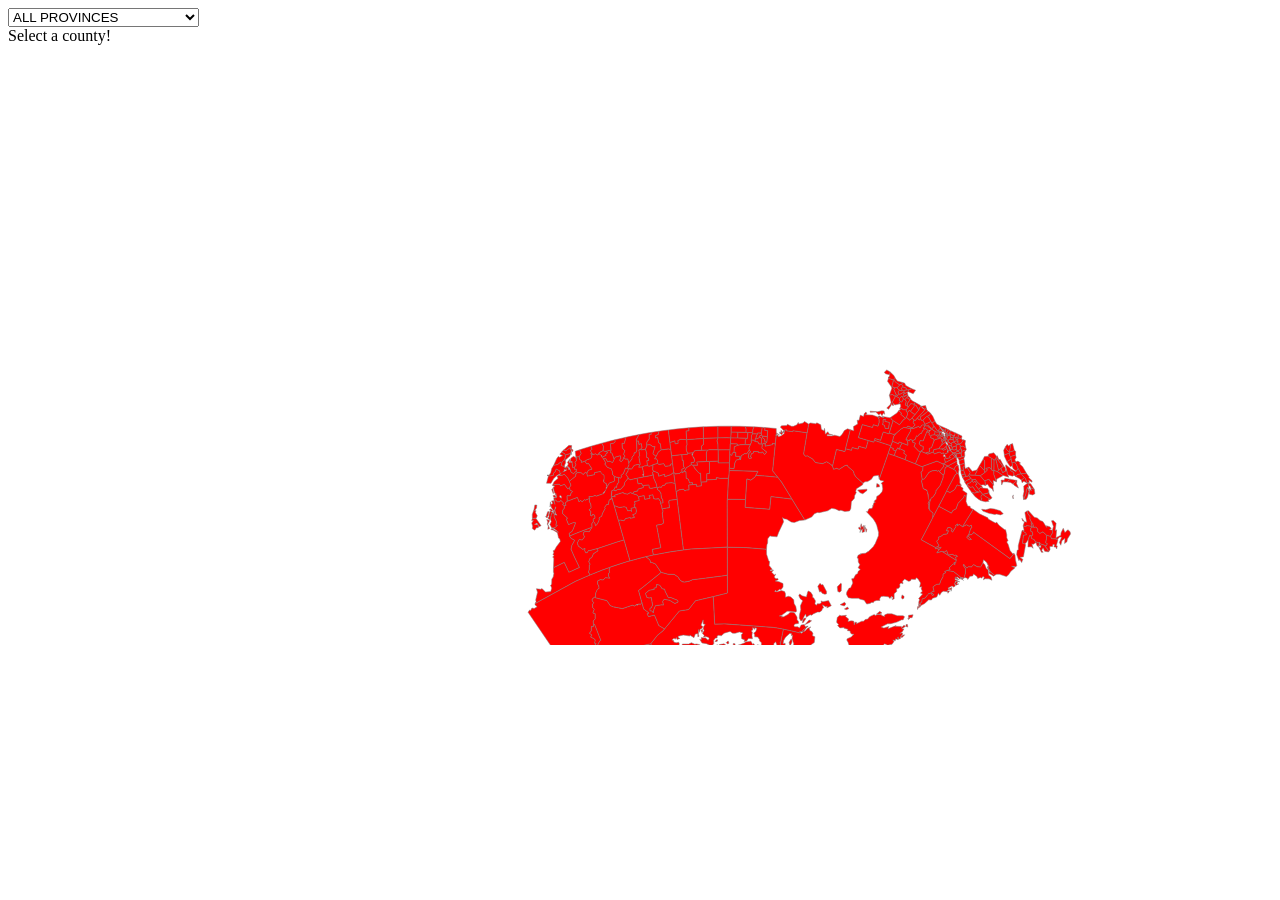
==== canada.html @ a0105c27 "canada added, need to fix projection" ====
<!DOCTYPE html>
<html>
  <head>
    <meta charset="utf-8">
    <title>Canadian Counties</title>
    <script src="jquery-3.3.1.min.js"></script>
    <script src="d3.v4.min.js"></script>
    <script src="canada.js"></script>
  </head>
  <body>
    <select id="province-list" onchange="plotCanadaCounties($('#province-list').find(':selected').attr('id'))">
      <option id="CA">ALL PROVINCES</option>
      <option id="AB">Alberta</option>
      <option id="BC">British Columbia</option>
      <option id="MB">Manitoba</option>
      <option id="NB">New Brunswick</option>
      <option id="NL">Newfoundland and Labrador</option>
      <option id="NT">Northwest Territories</option>
      <option id="NS">Nova Scotia</option>
      <option id="NU">Nunavut</option>
      <option id="ON">Ontario</option>
      <option id="PE">Prince Edward Island</option>
      <option id="QC">Quebec</option>
      <option id="SK">Saskatchewan</option>
      <option id="YT">Yukon</option>
    </select>
    <div id="infobox">Select a county!</div>
    <script type="text/javascript">
      //Width and height
      var w = 1200;
      var h = 600;

      //Create SVG element
 			var svg = d3.select("body")
 						      .append("svg")
 						      .attr("width", w)
 						      .attr("height", h);

      function scale (scaleFactor,width,height) {
        return d3.geoTransform({
                    point: function(x, y) {
                    this.stream.point( (x - width/2) * scaleFactor + width/2 , (y - height/2) * scaleFactor + height/2);
                  }
              });
      }

      //Define Geopath
      var path = d3.geoPath().projection(scale(0.05,w,h))

      // //Load in GeoJSON data
			// d3.json("us-states.json", function(json) {
      //   debugger
			// 	//Bind data and create one path per GeoJSON feature
			// 	svg.selectAll("path")
			// 	   .data(json.features)
			// 	   .enter()
			// 	   .append("path")
			// 	   .attr("d", path)
			// 	   .style("fill", "grey");
      //
			// });

      $(document).ready(function() {
        plotCanadaCounties("CA")
      })
    </script>
  </body>
</html>
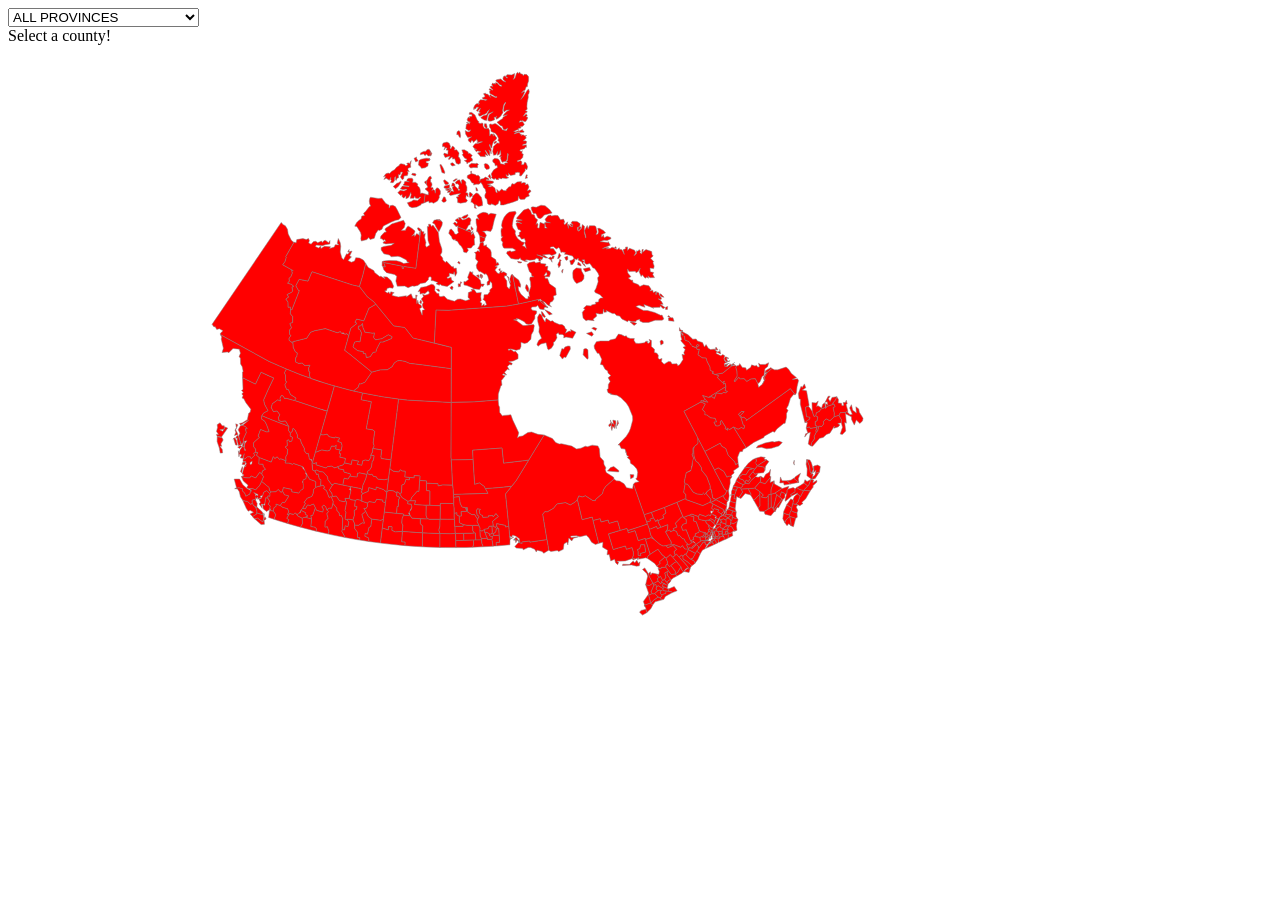
==== commit 56368888: "better canada" ====
--- a/canada.html
+++ b/canada.html
@@ -36,16 +36,16 @@
  						      .attr("width", w)
  						      .attr("height", h);
 
-      function scale (scaleFactor,width,height) {
+      function scale(scaleFactor, width, height) {
         return d3.geoTransform({
                     point: function(x, y) {
-                    this.stream.point( (x - width/2) * scaleFactor + width/2 , (y - height/2) * scaleFactor + height/2);
+                    this.stream.point( (x - width/2) * scaleFactor + width/4 , -(y - height/2) * scaleFactor + height);
                   }
               });
       }
 
       //Define Geopath
-      var path = d3.geoPath().projection(scale(0.05,w,h))
+      var path = d3.geoPath().projection(scale(0.06,w,h))
 
       // //Load in GeoJSON data
 			// d3.json("us-states.json", function(json) {
